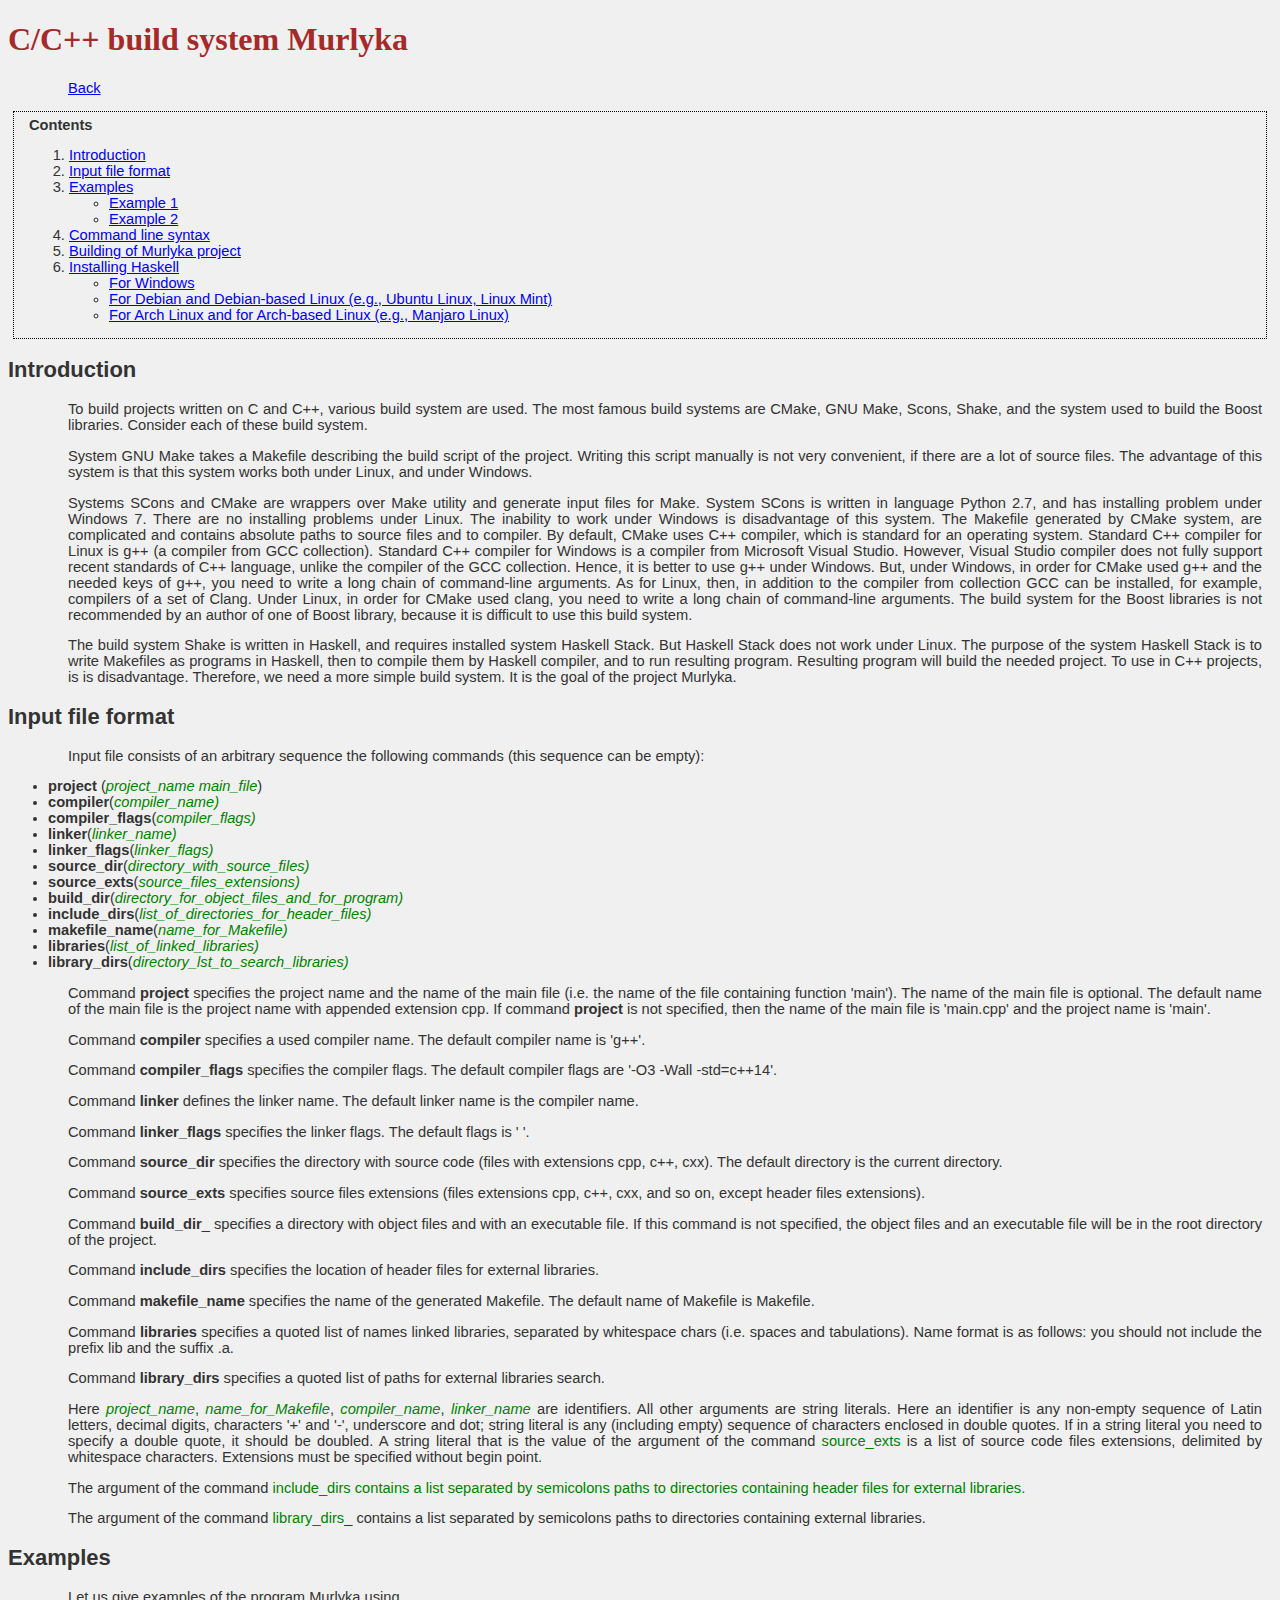
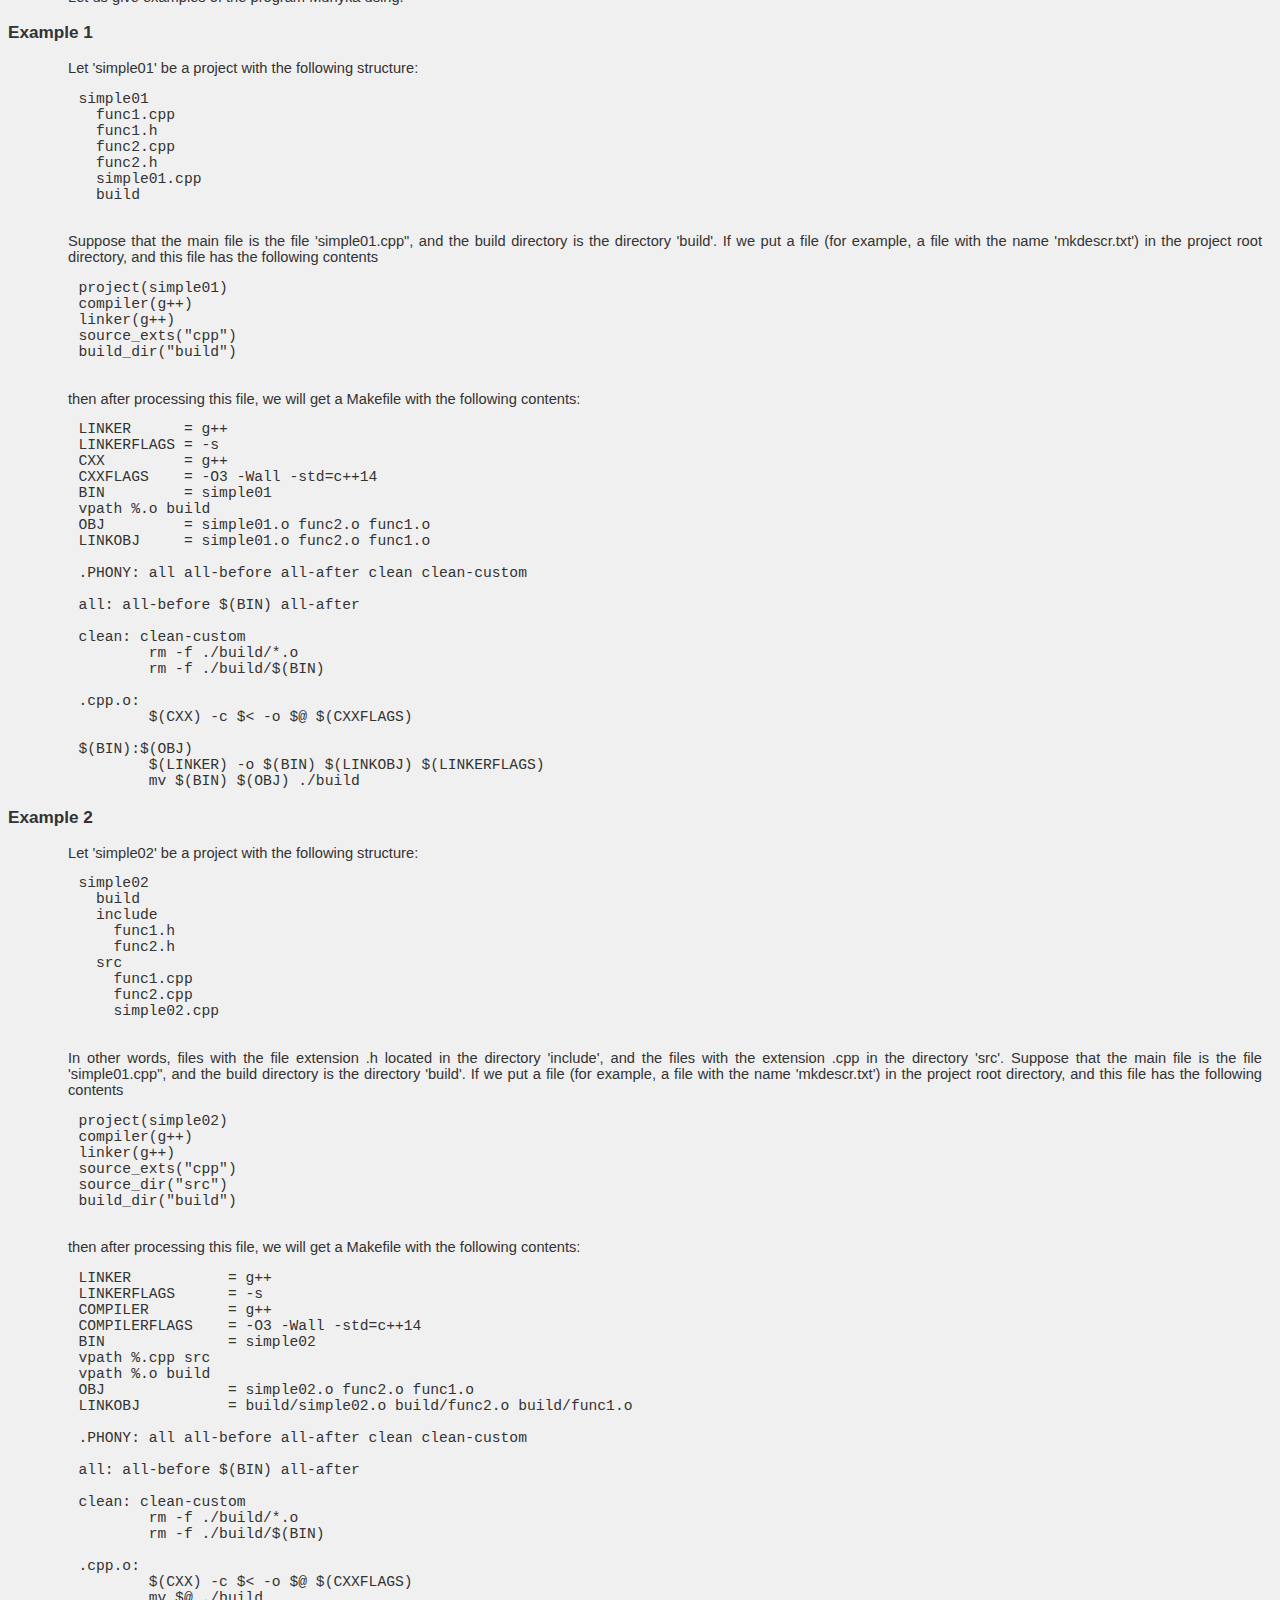
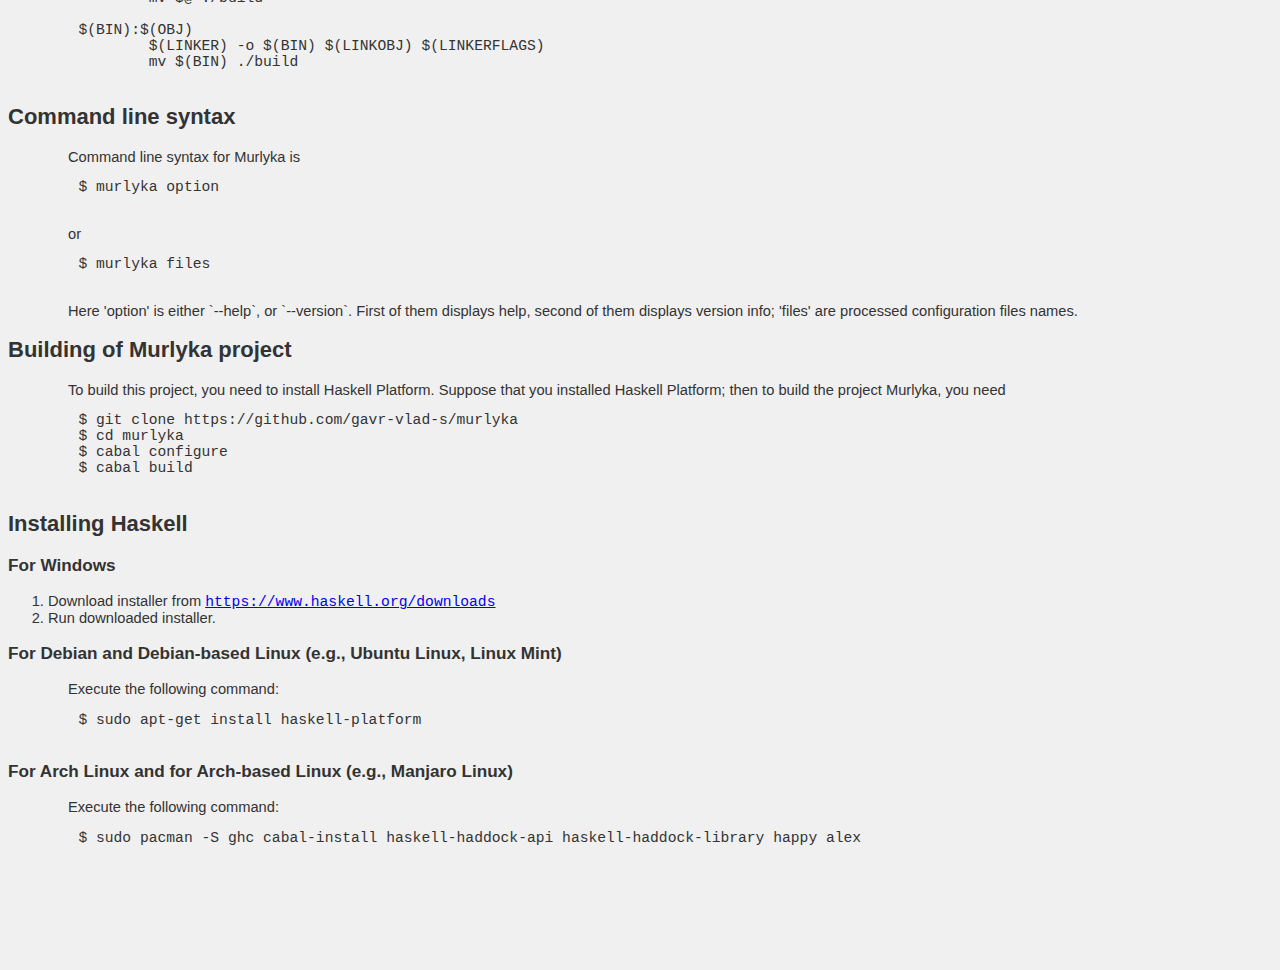
==== murlyka.html @ f5fb65cb "html files created" ====
<!doctype html>
<html lang="en">
<head>
	<meta charset="utf-8">
	<title>C/C++ build system Murlyka</title>
	<link rel="stylesheet" href="style.css" type="text/css" />
</head>
<body>
	<header>
		<h1 id="murlyka-system">C/C++ build system Murlyka</h1>
	</header>
	<nav>
		<p><a href="index.html">Back</a></p>
	</nav>
	<div style="border: 1px dotted black; padding: 5px 5px 0 15px; margin: 5px;">
		<strong>Contents</strong>
		<ol>
			<li><a href="#intro">Introduction</a></li>
			<li><a href="#input-format">Input file format</a></li>
			<li><a href="#examples">Examples</a></li>
				<ul>
					<li><a href="#ex1">Example 1</a></li>
					<li><a href="#ex2">Example 2</a></li>				
				</ul>
			<li><a href="#cmdline">Command line syntax</a></li>
			<li><a href="#building">Building of Murlyka project</a></li>
			<li><a href="#install-haskell">Installing Haskell</a></li>
				<ul>
					<li><a href="#install-win" >For Windows</a></li>
					<li><a href="#install-debian" >For Debian and Debian-based Linux (e.g., Ubuntu Linux, Linux Mint)</a></li>
					<li><a href="#install-arch" >For Arch Linux and for Arch-based Linux (e.g., Manjaro Linux)</a></li>
				</ul>
		</ol>
	</div>
	<section>
		<article>
			<h2 id="intro">Introduction</h2>
				<p>
					To build projects written on C and C++, various build system are used. The most famous build systems are CMake, 
					GNU Make, Scons, Shake, and the system used to build the Boost libraries. Consider each of these build system.
				</p>				
				<p>
					System GNU Make takes a Makefile describing the build script of the project. Writing this script manually is 
					not very convenient, if there are a lot of source files. The advantage of this system is that this system works 
					both under Linux, and under Windows.
				</p>
				<p>
					Systems SCons and CMake are wrappers over Make utility and generate input files for Make. System SCons is written 
					in language Python 2.7, and has installing problem under Windows 7. There are no installing problems under Linux.
					The inability to work under Windows is disadvantage of this system. The Makefile generated by CMake system, are 
					complicated and contains absolute paths to source files and to compiler. By default, CMake uses C++ compiler, which 
					is standard for an operating system. Standard C++ compiler for Linux is g++ (a compiler from GCC collection). 
					Standard C++ compiler for Windows is a compiler from Microsoft Visual Studio. However, Visual Studio compiler 
					does not fully support recent standards of C++ language, unlike the compiler of the GCC collection. Hence, it is 
					better to use g++ under Windows. But, under Windows, in order for CMake used g++ and the needed keys of g++, you 
					need to write a long chain of command-line arguments. As for Linux, then, in addition to the compiler from collection 
					GCC can be installed, for example, compilers of a set of Clang. Under Linux, in order for CMake used clang, you need to 
					write a long chain of command-line arguments. The build system for the Boost libraries is not recommended by an author 
					of one of Boost library, because it is difficult to use this build system.  
				</p>
				<p>
					The build system Shake is written in Haskell, and requires installed system Haskell Stack. But Haskell Stack does not 
					work under Linux. The purpose of the system Haskell Stack is to write Makefiles as programs in Haskell, then to compile 
					them by Haskell compiler, and to run resulting program. Resulting program will build the needed project. To use in C++ 
					projects, is is disadvantage. Therefore, we need a more simple build system. It is the goal of the project Murlyka.
				</p>
				
				
				
			<h2 id="input-format">Input file format</h2>		
				<p>
					Input file consists of an arbitrary sequence the following commands (this sequence can be empty):
				</p>
				<ul>
					<li><strong>project</strong>  (<span class="comargs"><em>project_name main_file</em></span>)</li>
					
					<li><strong>compiler</strong>(<span class="comargs"><em>compiler_name)</em></span></li>
					
					<li><strong>compiler_flags</strong>(<span class="comargs"><em>compiler_flags)</em></span></li>
					
					<li><strong>linker</strong>(<span class="comargs"><em>linker_name)</em></span></li>
					
					<li><strong>linker_flags</strong>(<span class="comargs"><em>linker_flags)</em></span></li>
					
					<li><strong>source_dir</strong>(<span class="comargs"><em>directory_with_source_files)</em></span></li>
					
					<li><strong>source_exts</strong>(<span class="comargs"><em>source_files_extensions)</em></span></li>
					
					<li><strong>build_dir</strong>(<span class="comargs"><em>directory_for_object_files_and_for_program)</em></span></li>
					
					<li><strong>include_dirs</strong>(<span class="comargs"><em>list_of_directories_for_header_files)</em></span></li>
					
					<li><strong>makefile_name</strong>(<span class="comargs"><em>name_for_Makefile)</em></span></li>
					
					<li><strong>libraries</strong>(<span class="comargs"><em>list_of_linked_libraries)</em></span></li>
					
					<li><strong>library_dirs</strong>(<span class="comargs"><em>directory_lst_to_search_libraries)</em></span></li>
				</ul>
				
				<p>
					Command <strong>project</strong> specifies the project name and the name of the main file (i.e. the name of the file containing function 'main'). 
					The name of the main file is optional. The default name of the main file is the project name with appended extension cpp. If command 
					<strong>project</strong> is not specified, then the name of the main file is 'main.cpp' and the project name is 'main'.
				</p>
				<p>
					Command <strong>compiler</strong> specifies a used compiler name. The default compiler name is 'g++'.  
				</p>
				<p>
					Command <strong>compiler_flags</strong> specifies the compiler flags. The default compiler flags are '-O3 -Wall -std=c++14'.  
				</p>
				<p>
					Command <strong>linker</strong> defines the linker name. The default linker name is the compiler name.  
				</p>
				<p>
					Command <strong>linker_flags</strong> specifies the linker flags. The default flags is ' '.  
				</p>
				<p>
					Command <strong>source_dir</strong> specifies the directory with source code (files with extensions cpp, c++, cxx). The default directory is the current directory.  
				</p>
				<p>
					Command <strong>source_exts</strong> specifies source files extensions (files extensions cpp, c++, cxx, and so on, except header files extensions). 
				</p>
				<p> 
					Command <strong>build_dir</strong>_ specifies a directory with object files and with an executable file. If this command is not specified, the object files and an executable 
					file will be in the root directory of the project. 
				</p>
				<p> 
					Command <strong>include_dirs</strong> specifies the location of header files for external libraries. 
				</p>
				<p> 
					Command <strong>makefile_name</strong> specifies the name of the generated Makefile. The default name of Makefile is Makefile.  
				</p>
				<p>
					Command <strong>libraries</strong> specifies a quoted list of names linked libraries, separated by whitespace chars (i.e. spaces and tabulations). 
					Name format is as follows: you should not include the prefix lib and the suffix .a. 
				</p>
				<p> 
					Command <strong>library_dirs</strong> specifies a quoted list of paths for external libraries search.  
 				</p>
 				
 				<p>
					Here <span class="comargs"><em>project_name</em></span>, <span class="comargs"><em>name_for_Makefile</em></span>, <span class="comargs"><em>compiler_name</em></span>, 
					<span class="comargs"><em>linker_name</em></span> are identifiers. All other arguments are string literals. Here an identifier is any non-empty sequence of Latin letters, 
					decimal digits, characters '+' and '-', underscore and dot; string literal is any (including empty) sequence of characters enclosed in double quotes. If in a string 
					literal you need to specify a double quote, it should be doubled. A string literal that is the value of the argument of the command 
					<span class="comargs">source_exts</em></span> is a list of source code files extensions, delimited by whitespace characters. Extensions must be specified without begin point.   
 				</p>
 				
 				<p>
 					The argument of the command <span class="comargs">include_dirs contains a list separated by semicolons paths to directories containing header files for external libraries.
 				</p>
 				
 				<p>
					The argument of the command <span class="comargs">library_dirs</em></span>_ contains a list separated by semicolons paths to directories containing external libraries.
 				</p>

			<h2 id="examples">Examples</h2>
			
				<p>
					Let us give examples of the program Murlyka using. 
				</p>
				
				<h3 id="ex1">Example 1</h3>
					<p>
						Let 'simple01' be a project with the following structure:
					</p>	
					<pre>
	simple01  
	  func1.cpp   
	  func1.h  
	  func2.cpp  
	  func2.h  
	  simple01.cpp  
	  build
					</pre>	
					<p>Suppose that the main file is the file 'simple01.cpp", and the build directory is the directory 'build'. If we put a file (for example, a file with the name 
						'mkdescr.txt') in the project root directory, and this file has the following contents
					</p>	
					<pre>
	project(simple01)  
	compiler(g++)  
	linker(g++)  
	source_exts("cpp")  
	build_dir("build")  
					</pre>
					<p>
						then after processing this file, we will get a Makefile with the following contents:
					</p>					
<pre>
	LINKER      = g++  
	LINKERFLAGS = -s  
	CXX         = g++  
	CXXFLAGS    = -O3 -Wall -std=c++14  
	BIN         = simple01  
	vpath %.o build  
	OBJ         = simple01.o func2.o func1.o  
	LINKOBJ     = simple01.o func2.o func1.o  

	.PHONY: all all-before all-after clean clean-custom

	all: all-before $(BIN) all-after

	clean: clean-custom   
		rm -f ./build/*.o  
		rm -f ./build/$(BIN)

	.cpp.o:  
		$(CXX) -c $< -o $@ $(CXXFLAGS) 

	$(BIN):$(OBJ)  
		$(LINKER) -o $(BIN) $(LINKOBJ) $(LINKERFLAGS)  
		mv $(BIN) $(OBJ) ./build
</pre>								
				
				<h3 id="ex2">Example 2</h3>
					<p>
						Let 'simple02' be a project with the following structure:
					</p>
					<pre>
	simple02  
	  build  
	  include  
	    func1.h  
	    func2.h  
	  src  
	    func1.cpp  
	    func2.cpp  
	    simple02.cpp
					</pre>
					<p>
						In other words, files with the file extension .h located in the directory 'include', and the files with the extension .cpp in the directory 'src'.
						Suppose that the main file is the file 'simple01.cpp", and the build directory is the directory 'build'. If we put a file (for example, a file with 
						the name 'mkdescr.txt') in the project root directory, and this file has the following contents
					</p>
					<pre>
	project(simple02)  
	compiler(g++)  
	linker(g++)  
	source_exts("cpp")  
	source_dir("src")  
	build_dir("build")  
					</pre>
					<p>
						then after processing this file, we will get a Makefile with the following contents:
					</p>		
					<pre>
	LINKER           = g++  
	LINKERFLAGS      = -s  
	COMPILER         = g++  
	COMPILERFLAGS    = -O3 -Wall -std=c++14  
	BIN              = simple02  
	vpath %.cpp src  
	vpath %.o build  
	OBJ              = simple02.o func2.o func1.o  
	LINKOBJ          = build/simple02.o build/func2.o build/func1.o  

	.PHONY: all all-before all-after clean clean-custom

	all: all-before $(BIN) all-after

	clean: clean-custom  
		rm -f ./build/*.o  
		rm -f ./build/$(BIN)  

	.cpp.o:  
		$(CXX) -c $< -o $@ $(CXXFLAGS)   
		mv $@ ./build

	$(BIN):$(OBJ)  
		$(LINKER) -o $(BIN) $(LINKOBJ) $(LINKERFLAGS)  
		mv $(BIN) ./build
					</pre>
					
			<h2 id="cmdline">Command line syntax</h2>
				<p>
					Command line syntax for Murlyka is 
				</p>
				<pre>
	$ murlyka option				
				</pre>
				<p>
					or
				</p>
				<pre>
	$ murlyka files				
				</pre>
				<p>
					Here 'option' is either `--help`, or `--version`. First of them displays help, second of them displays version info; 
					'files' are processed configuration files names.
				</p>
				
			<h2 id="building">Building of Murlyka project</h2>
				<p>
					To build this project, you need to install Haskell Platform. Suppose that you installed Haskell Platform; then to build the project Murlyka, you need
				</p>
				<pre>
	$ git clone https://github.com/gavr-vlad-s/murlyka
	$ cd murlyka
	$ cabal configure
	$ cabal build			
				</pre>
				
			<h2 id="install-haskell">Installing Haskell </h2>
				<h3 id="install-win">For Windows</h3>
					<ol>
						<li>Download installer from <a href="https://www.haskell.org/downloads"><code>https://www.haskell.org/downloads</code></a></li>
						<li>Run downloaded installer. </li>
					</ol>
					
				<h3 id="install-debian">For Debian and Debian-based Linux (e.g., Ubuntu Linux, Linux Mint)</h3>
					<p>
						Execute the following command: 
					</p>
					<pre>
	$ sudo apt-get install haskell-platform					
					</pre>
				
				<h3 id="install-arch">For Arch Linux and for Arch-based Linux (e.g., Manjaro Linux)</h3>
					<p>
						Execute the following command: 
					</p>
					<pre>
	$ sudo pacman -S ghc cabal-install haskell-haddock-api haskell-haddock-library happy alex
					</pre>
							
		</article>
	</section>
</body>
</html>
---- style.css ----
body {
	font-family: "Arial", "Verdana", sans-serif; 
	font-size: 11pt; 
	background-color: #f0f0f0; 
	color: #333; 
}
h1 {
	color: #a52a2a; 
	font-size: 24pt; 
	font-family: "Georgia", "Times", serif; 
	font-weight: bold; 
}
p {
	text-align: justify; 
	margin-left: 60px; 
	margin-right: 10px; 
}

.comargs {
	color: green;
}
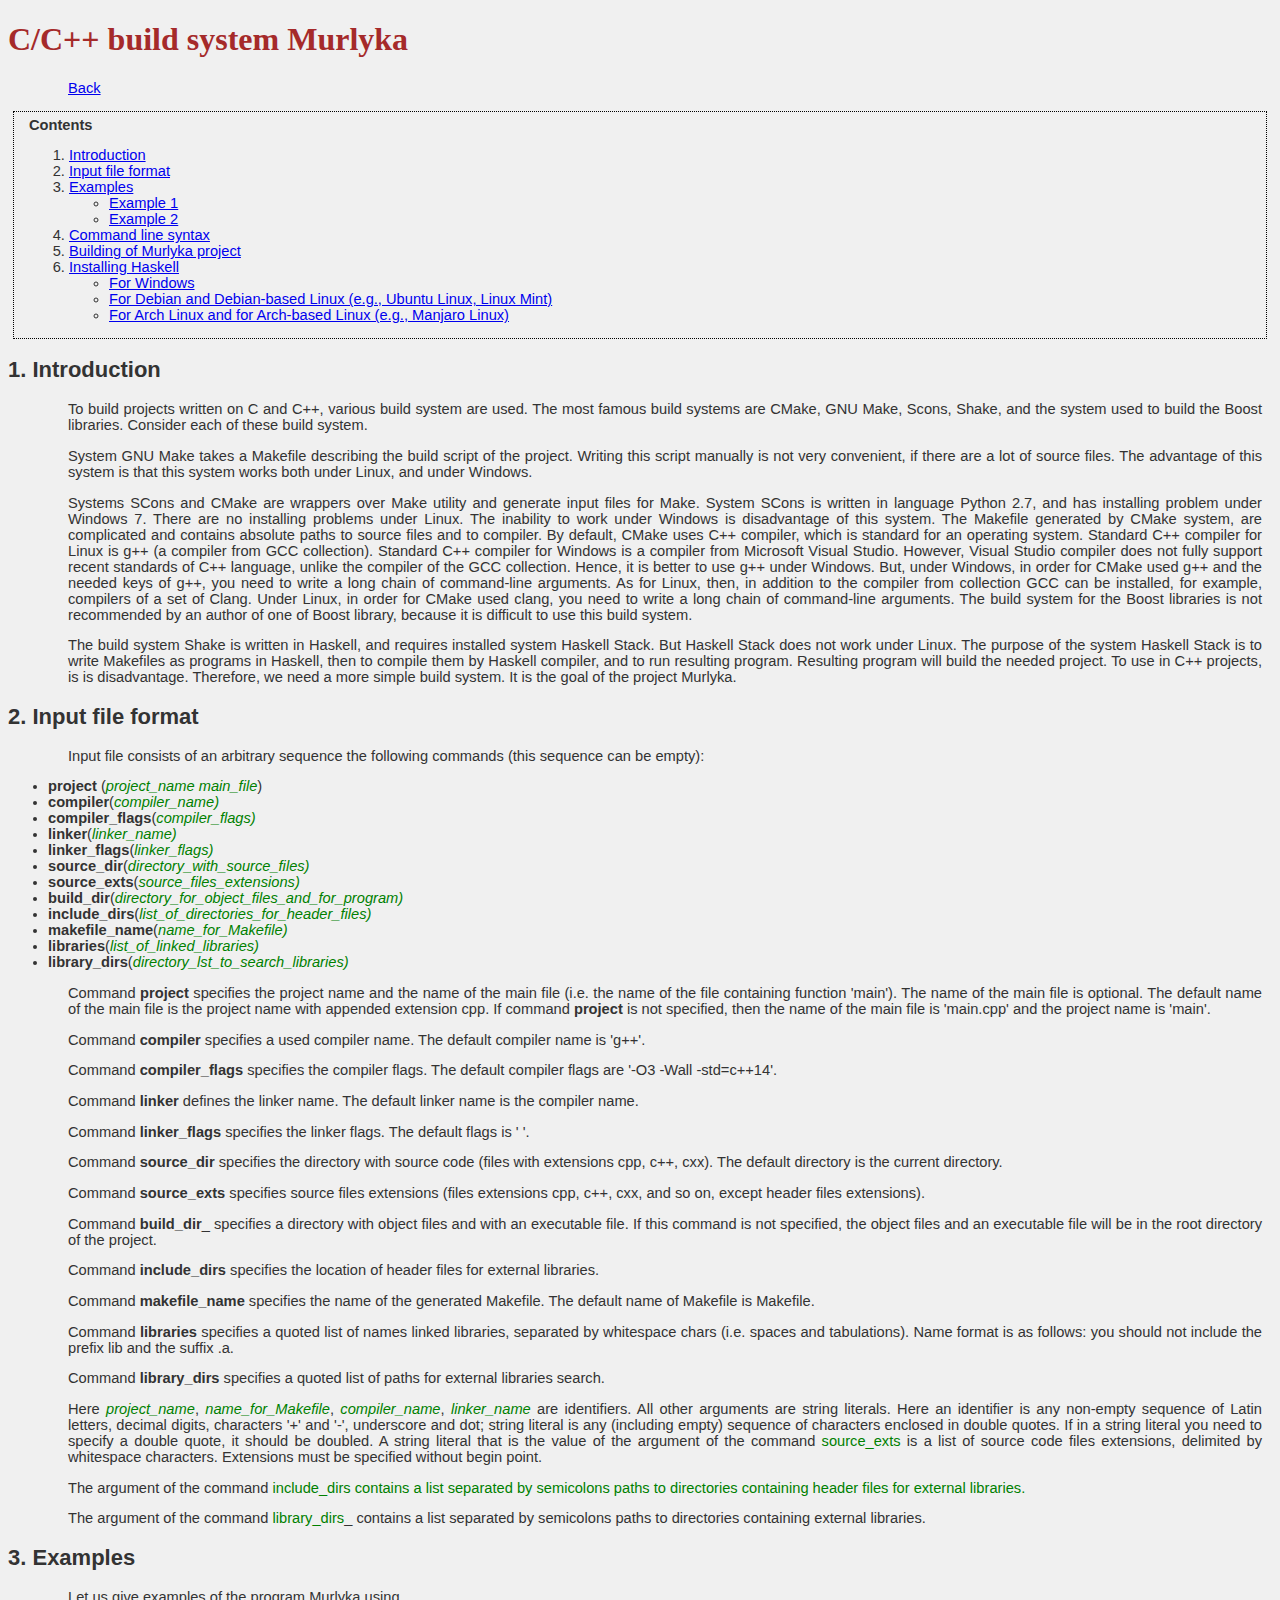
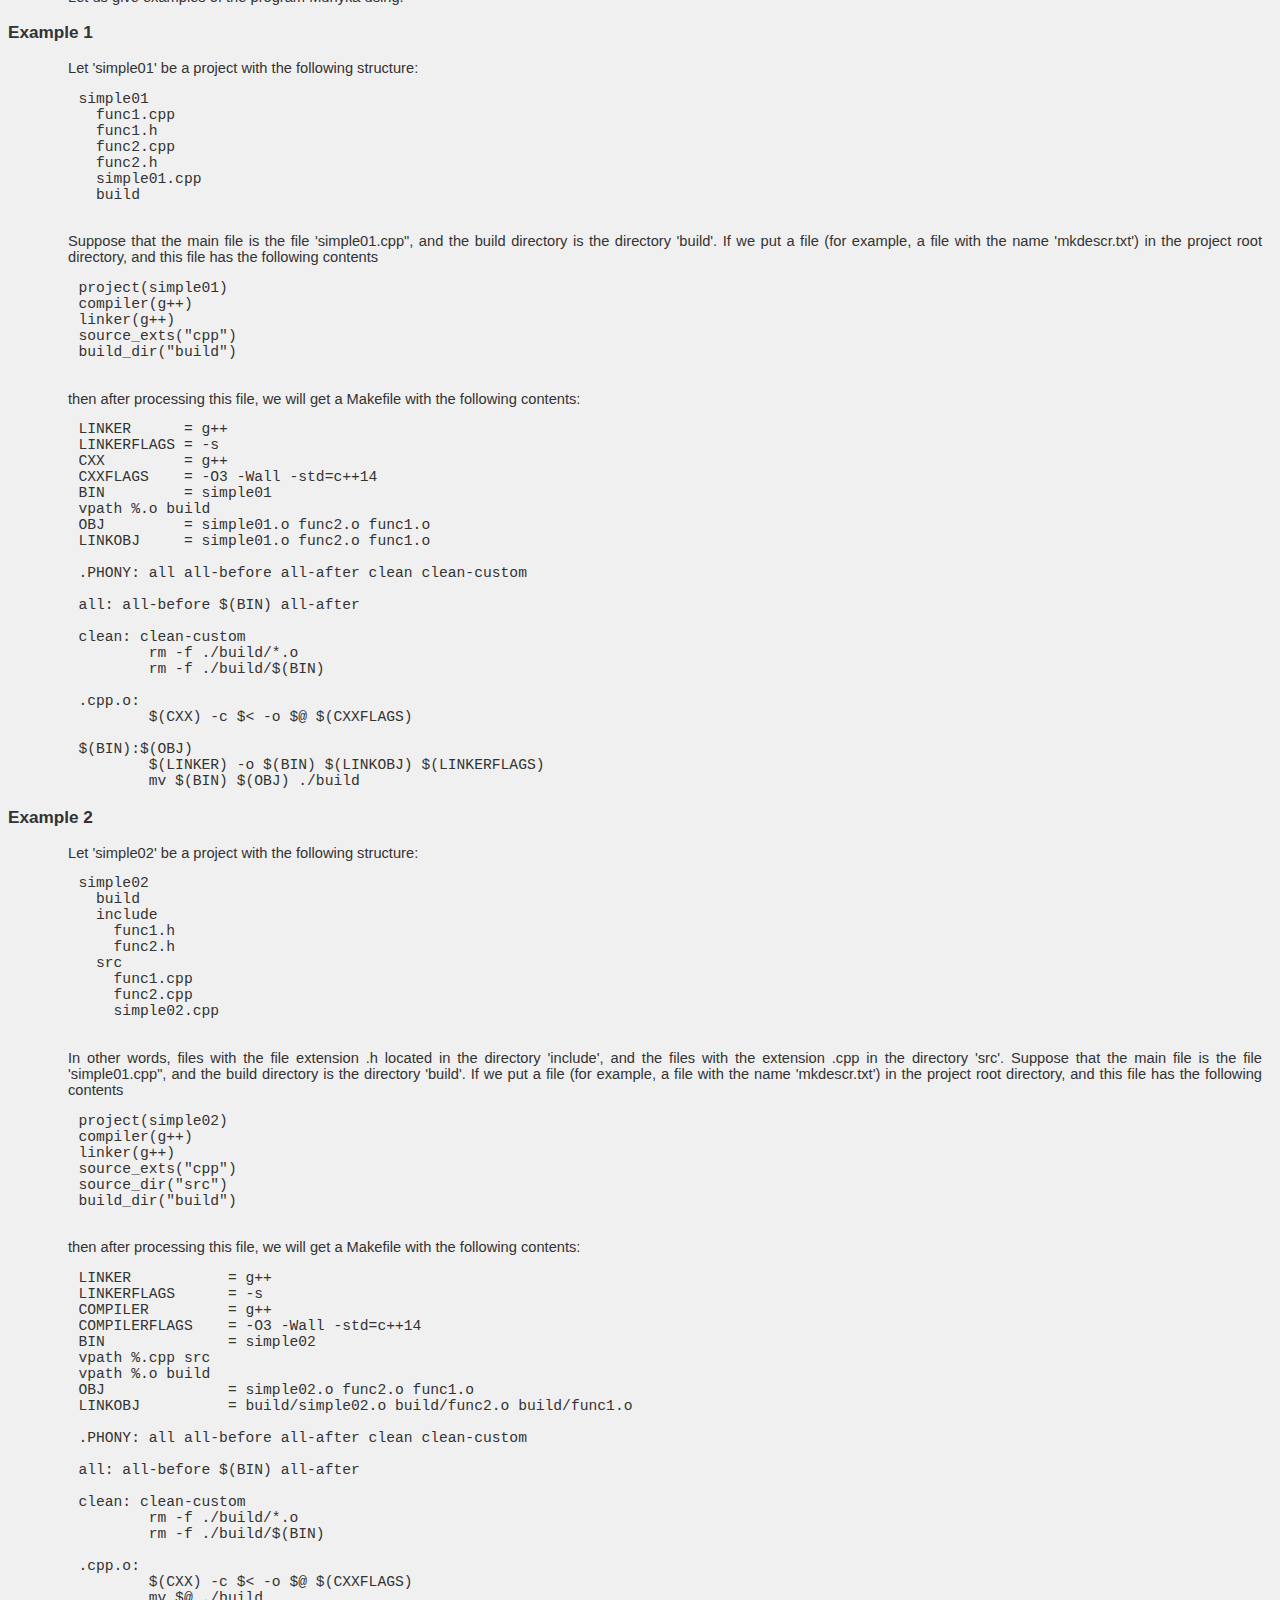
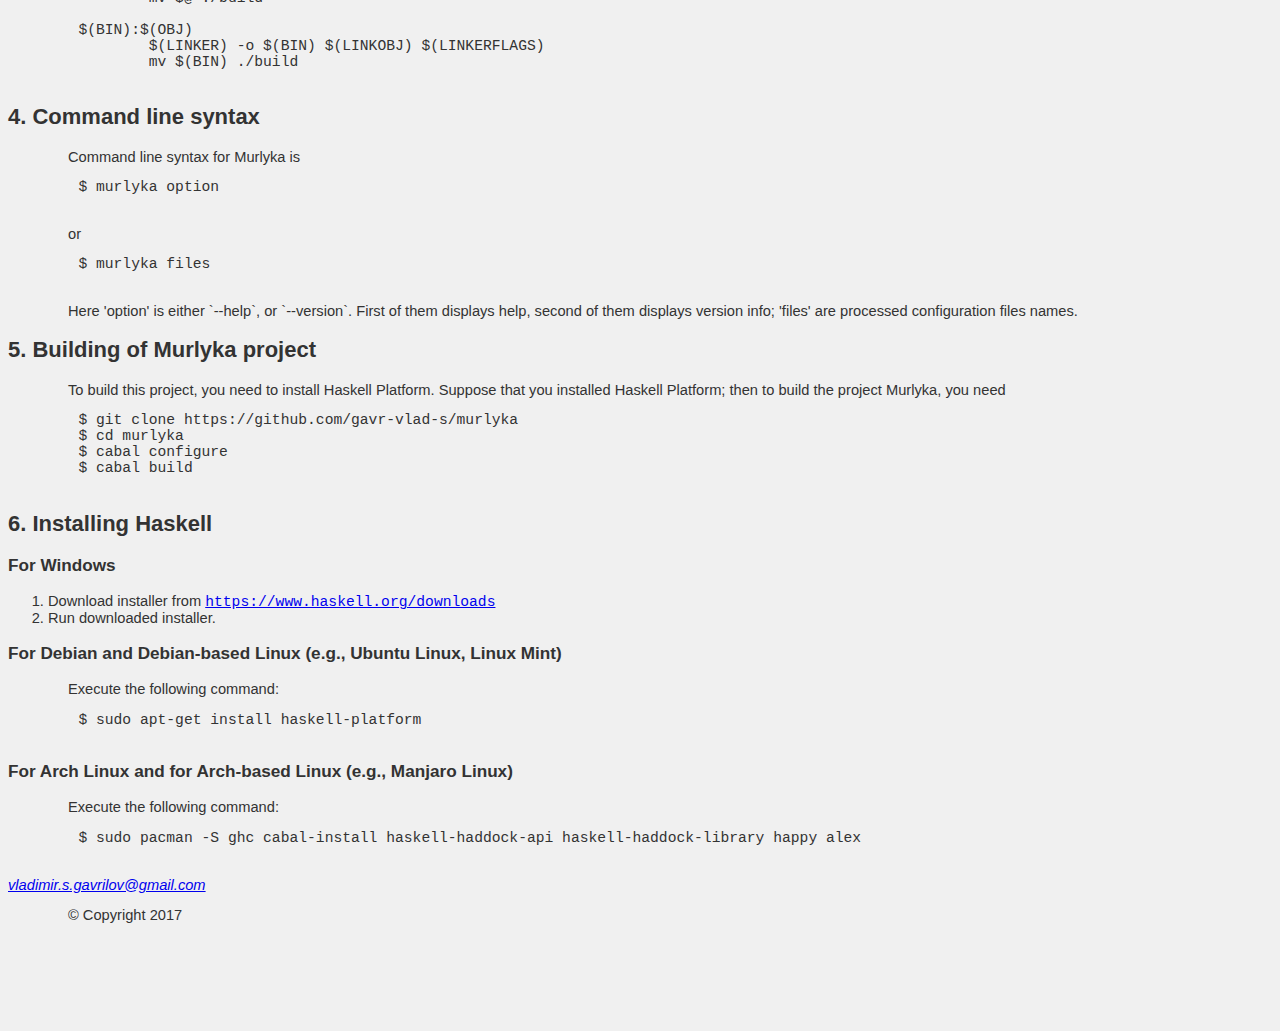
==== commit c56d81af: "Added numbers to sections names." ====
--- a/murlyka.html
+++ b/murlyka.html
@@ -1,4 +1,4 @@
-<!doctype html>
+<!DOCTYPE html>
 <html lang="en">
 <head>
 	<meta charset="utf-8">
@@ -34,7 +34,7 @@
 	</div>
 	<section>
 		<article>
-			<h2 id="intro">Introduction</h2>
+			<h2 id="intro">1. Introduction</h2>
 				<p>
 					To build projects written on C and C++, various build system are used. The most famous build systems are CMake, 
 					GNU Make, Scons, Shake, and the system used to build the Boost libraries. Consider each of these build system.
@@ -67,7 +67,7 @@
 				
 				
 				
-			<h2 id="input-format">Input file format</h2>		
+			<h2 id="input-format">2. Input file format</h2>		
 				<p>
 					Input file consists of an arbitrary sequence the following commands (this sequence can be empty):
 				</p>
@@ -154,7 +154,7 @@
 					The argument of the command <span class="comargs">library_dirs</em></span>_ contains a list separated by semicolons paths to directories containing external libraries.
  				</p>
 
-			<h2 id="examples">Examples</h2>
+			<h2 id="examples">3. Examples</h2>
 			
 				<p>
 					Let us give examples of the program Murlyka using. 
@@ -271,7 +271,7 @@
 		mv $(BIN) ./build
 					</pre>
 					
-			<h2 id="cmdline">Command line syntax</h2>
+			<h2 id="cmdline">4. Command line syntax</h2>
 				<p>
 					Command line syntax for Murlyka is 
 				</p>
@@ -289,7 +289,7 @@
 					'files' are processed configuration files names.
 				</p>
 				
-			<h2 id="building">Building of Murlyka project</h2>
+			<h2 id="building">5. Building of Murlyka project</h2>
 				<p>
 					To build this project, you need to install Haskell Platform. Suppose that you installed Haskell Platform; then to build the project Murlyka, you need
 				</p>
@@ -300,7 +300,7 @@
 	$ cabal build			
 				</pre>
 				
-			<h2 id="install-haskell">Installing Haskell </h2>
+			<h2 id="install-haskell">6. Installing Haskell </h2>
 				<h3 id="install-win">For Windows</h3>
 					<ol>
 						<li>Download installer from <a href="https://www.haskell.org/downloads"><code>https://www.haskell.org/downloads</code></a></li>
@@ -325,5 +325,11 @@
 							
 		</article>
 	</section>
+	<footer>
+		<address>
+			<a href="mailto:">vladimir.s.gavrilov@gmail.com</a>
+		</address>
+		<p>&copy; Copyright 2017 </p>
+	</footer>
 </body>
 </html>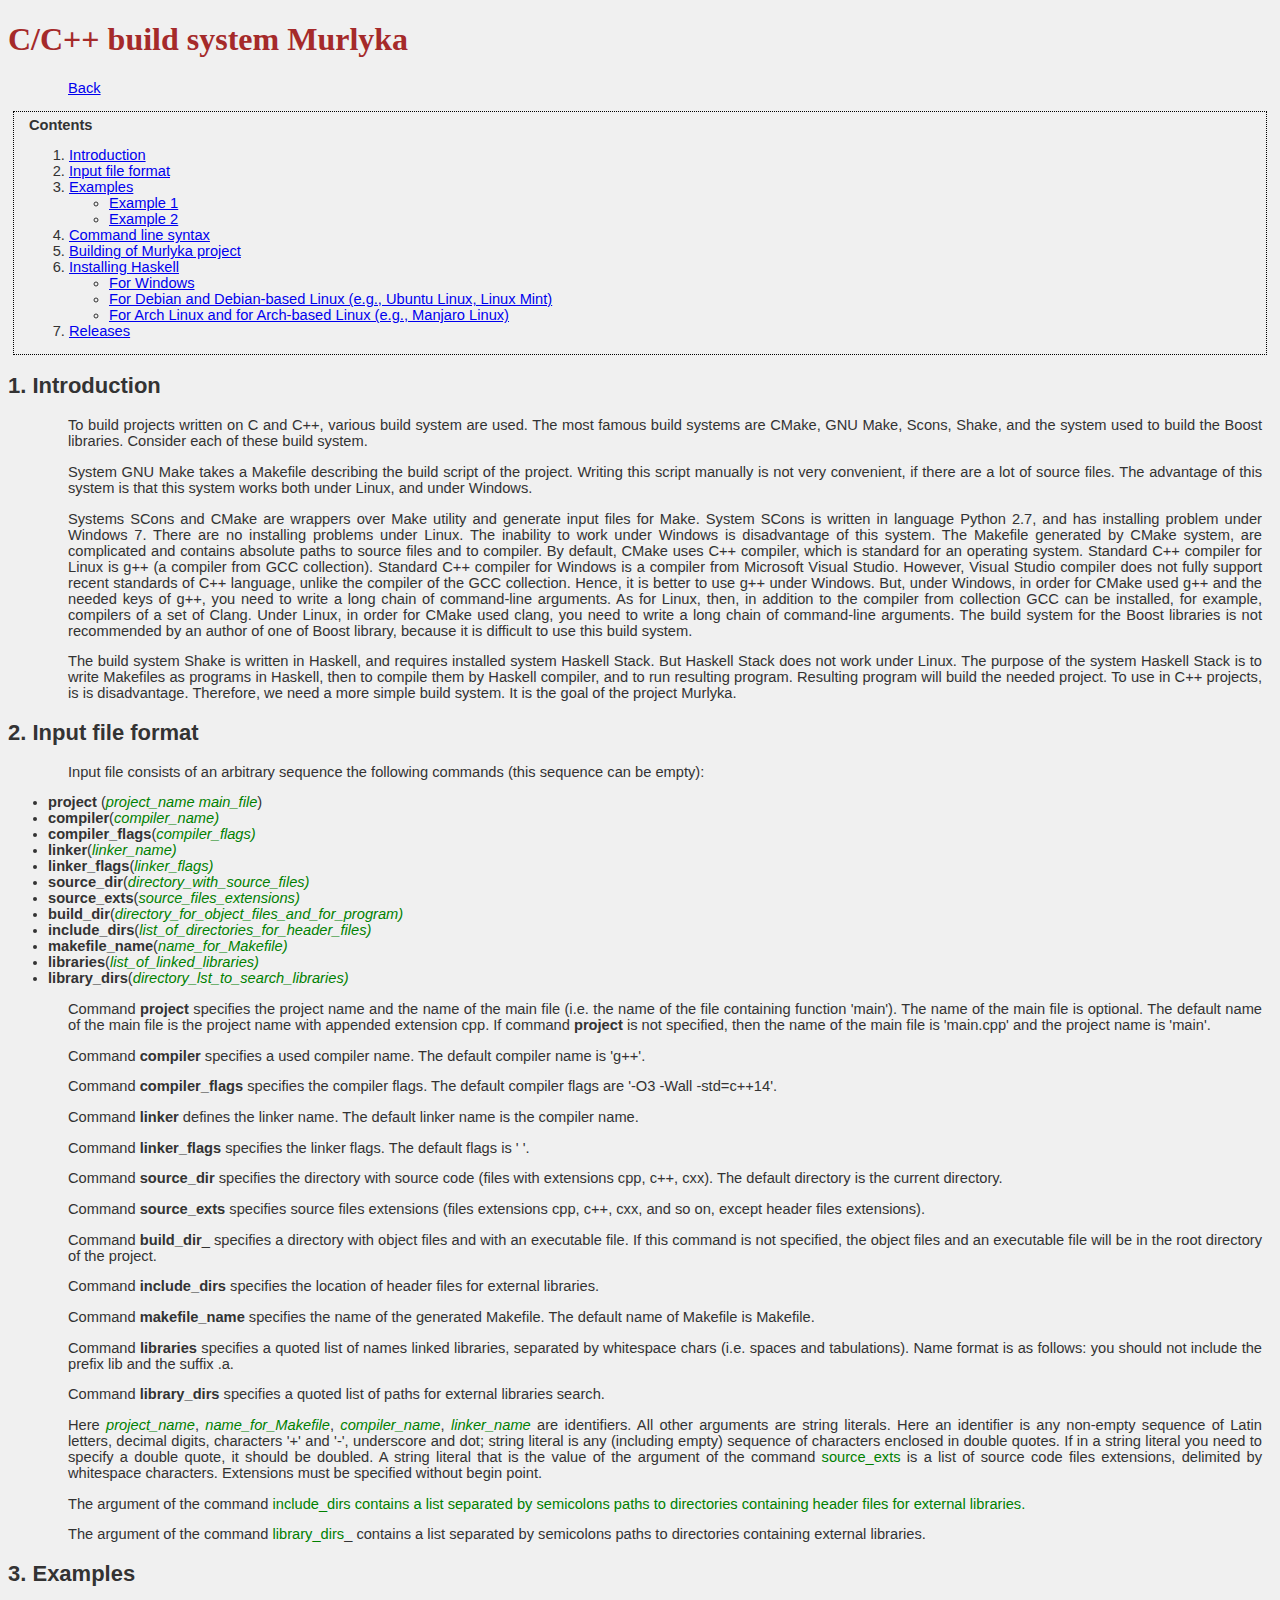
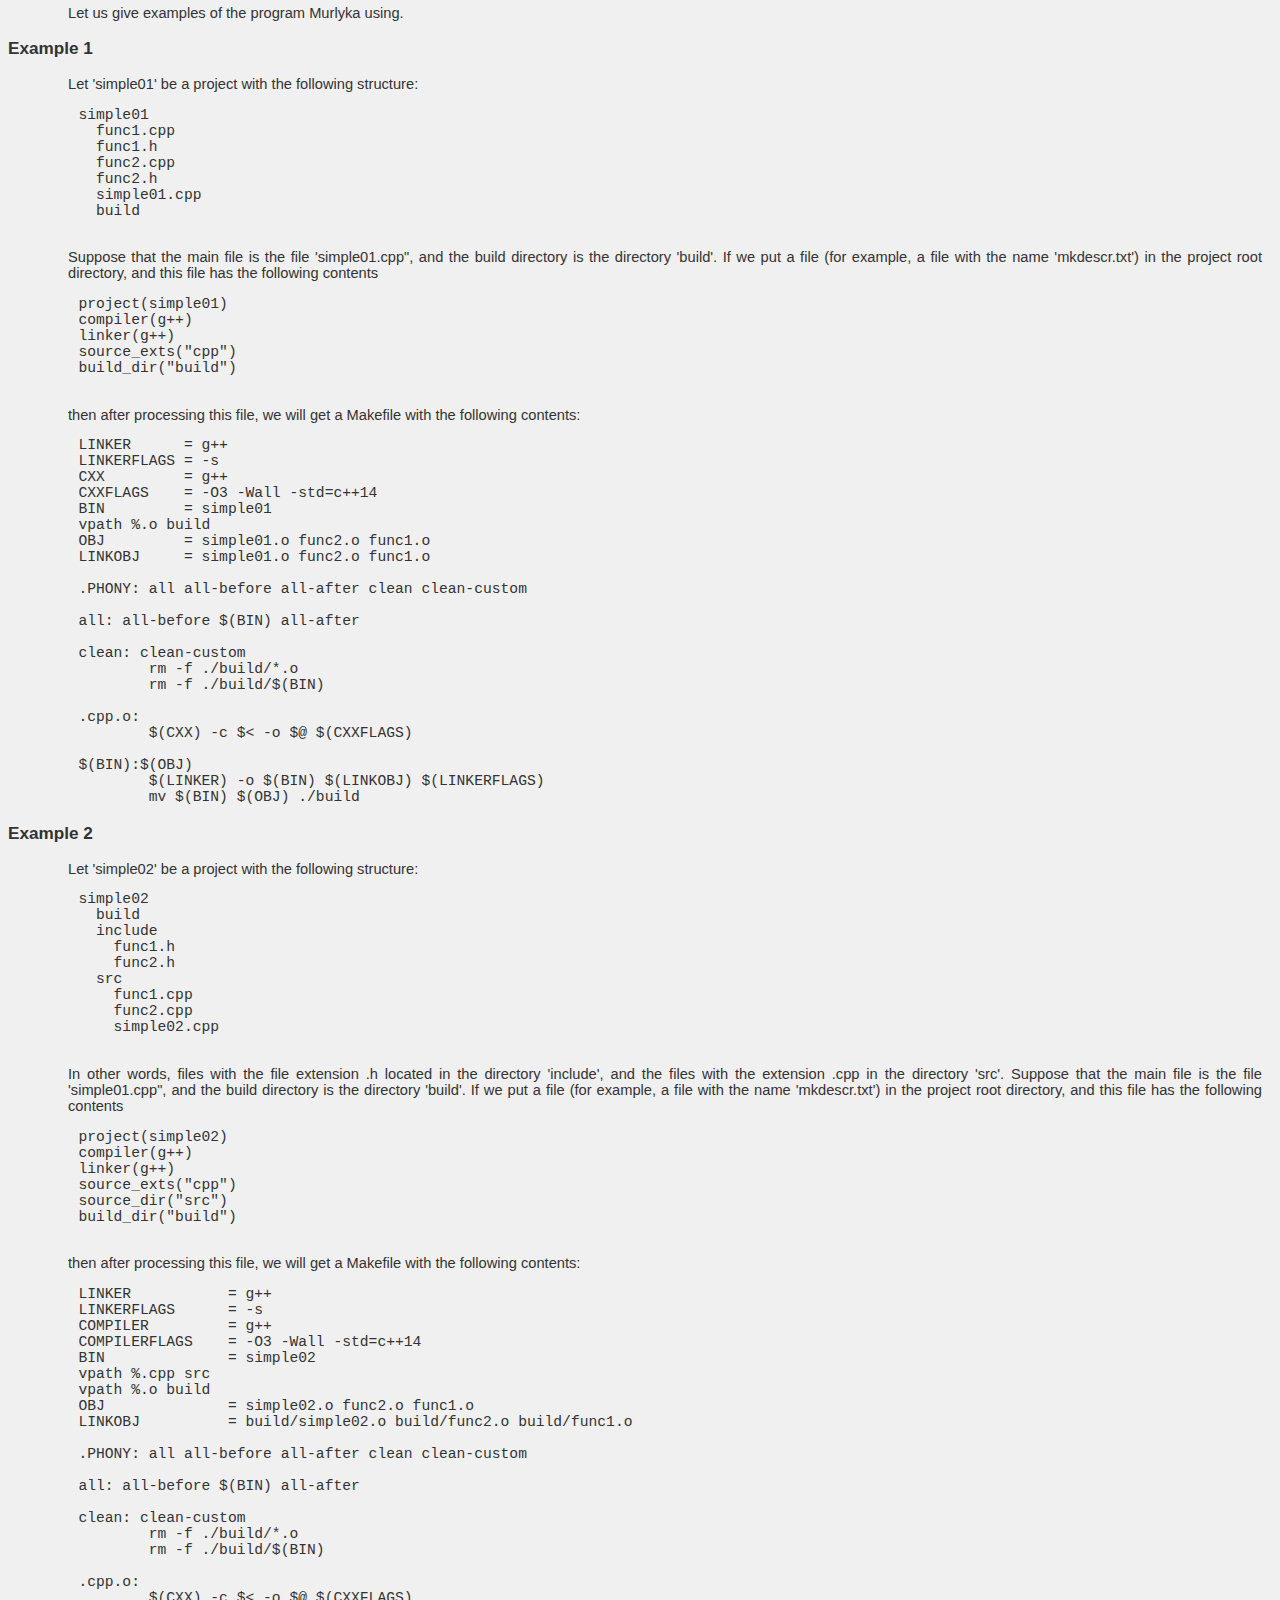
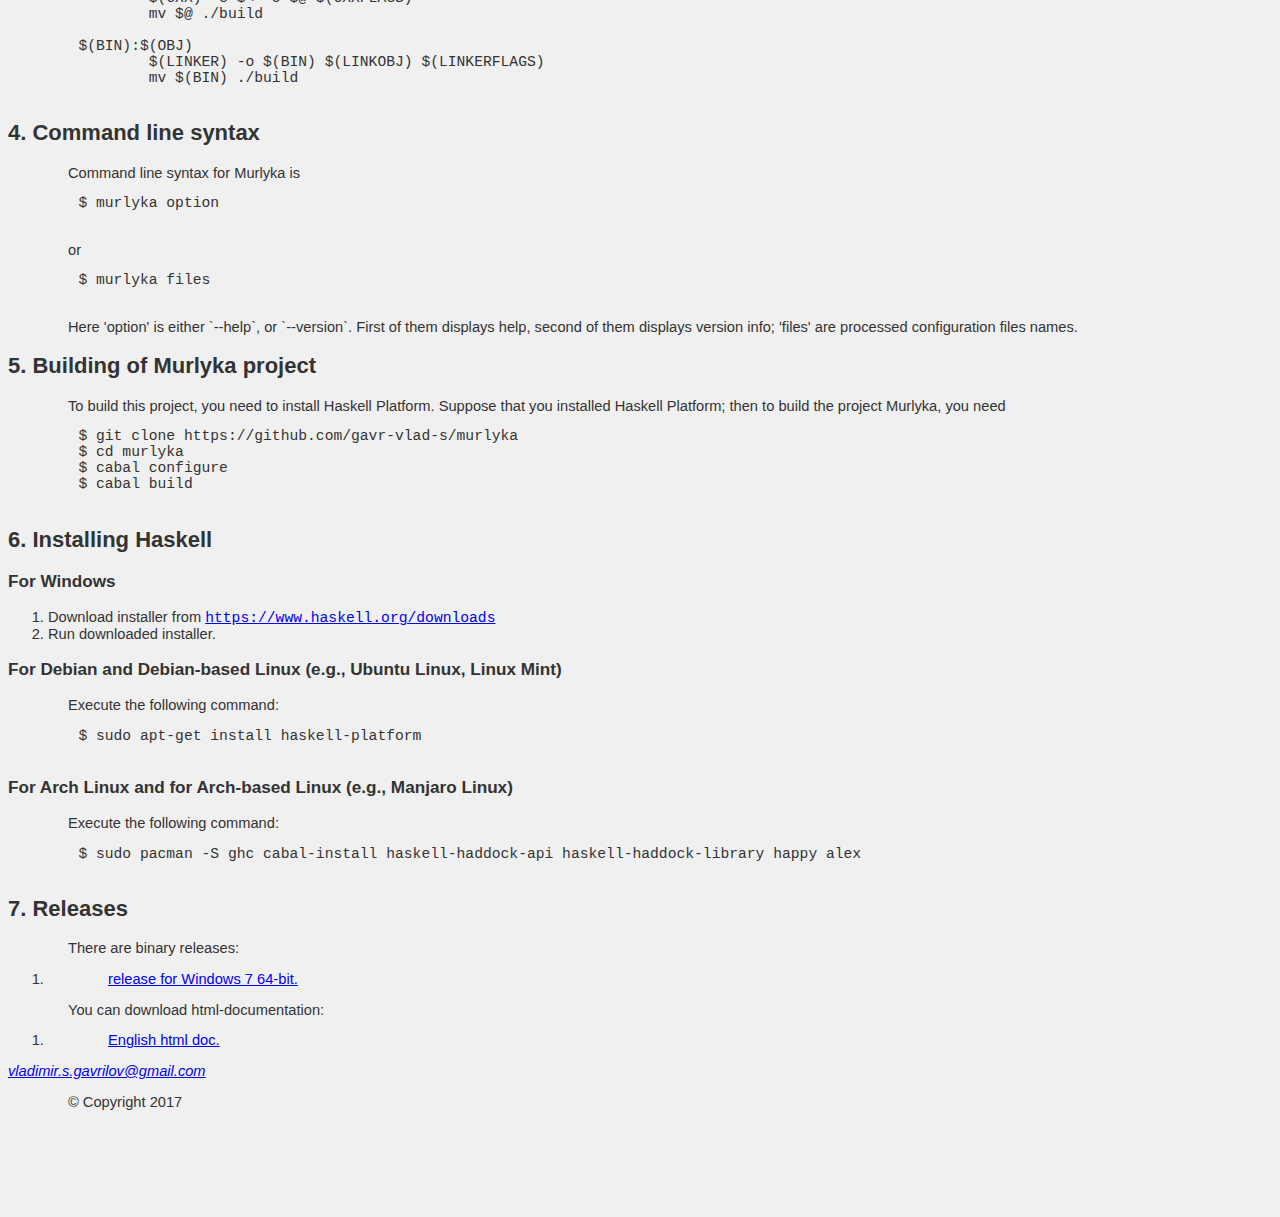
==== commit 38e133d4: "added section Releases" ====
--- a/murlyka.html
+++ b/murlyka.html
@@ -30,6 +30,7 @@
 					<li><a href="#install-debian" >For Debian and Debian-based Linux (e.g., Ubuntu Linux, Linux Mint)</a></li>
 					<li><a href="#install-arch" >For Arch Linux and for Arch-based Linux (e.g., Manjaro Linux)</a></li>
 				</ul>
+			<li><a href="#releases">Releases</a></li>
 		</ol>
 	</div>
 	<section>
@@ -323,6 +324,23 @@
 	$ sudo pacman -S ghc cabal-install haskell-haddock-api haskell-haddock-library happy alex
 					</pre>
 							
+			<h2 id="#releases">7. Releases</h2>
+				<p>
+					There are binary releases:
+					<ol>
+						<li>
+							<p><a href="https://github.com/gavr-vlad-s/murlyka/releases/download/v1.1.0/murlyka-1.1.0-windows-amd64.zip">release for Windows 7 64-bit.</a></p>
+						</li>
+					</ol>
+					
+				</p>  
+				<p> You can download html-documentation:
+					<ol>
+						<li>
+							<p><a href="https://github.com/gavr-vlad-s/murlyka-docs/releases/download/v1.1/murlyka-manual-en.html">English html doc.</a></p>
+						</li>
+					</ol>					
+				</p>
 		</article>
 	</section>
 	<footer>
